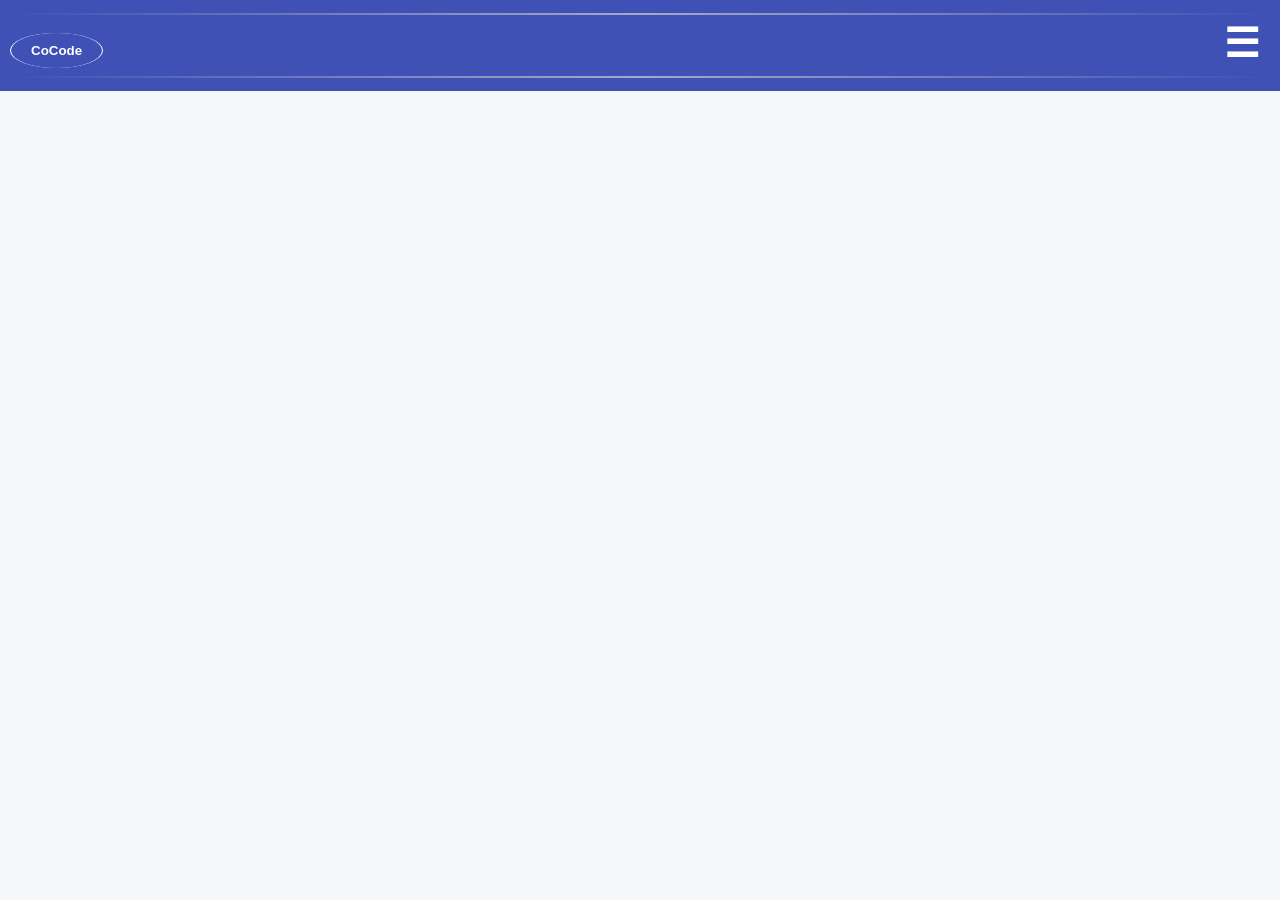
==== home.html @ 3a4d1233 "Add files via upload" ====
<!DOCTYPE html>
<html lang="en">
<head>
  <meta charset="UTF-8" />
  <meta name="viewport" content="width=device-width, initial-scale=1.0"/>
  <title>User List</title>
  <link href="https://fonts.googleapis.com/css2?family=Inter:wght@400;600&display=swap" rel="stylesheet">
  <link href="styles/loader.css" rel="stylesheet">
  <link rel="stylesheet" href="https://cdn.jsdelivr.net/npm/codemirror@5.65.14/lib/codemirror.css">
<!-- Include Material Icons font -->
<link href="https://fonts.googleapis.com/icon?family=Material+Icons" rel="stylesheet">
  <style>
  .sync-icon {
      font-size: 48px;
      color: #2196f3;
      display: inline-block;
      cursor: pointer;
      transition: transform 0.3s;
    }

    .spin {
      animation: spin 1s linear infinite;
    }

    @keyframes spin {
      100% {
        transform: rotate(360deg);
      }
    }
  </style>
  <style>
    body {
      margin: 0;
      font-family: 'Inter', sans-serif;
      background: #f5f8fa;
      color: #333;
      padding: 20px;
      //position: relative;
    }

    .container {
      max-width: 800px;
      margin: auto;
        margin-top: 100px;
    }

    .user-card {
      display: flex;
      align-items: center;
      background: white;
      border-radius: 12px;
      padding: 15px 20px;
      margin-bottom: 15px;
      box-shadow: 0 2px 8px rgba(0, 0, 0, 0.05);
      transition: transform 0.2s ease;
    }

    .user-card:hover {
      transform: scale(1.01);
    }

    .user-pic {
      width: 50px;
      height: 50px;
      border-radius: 50%;
      object-fit: cover;
      margin-right: 15px;
    }

    .user-info {
      flex-grow: 1;
    }

    .user-name {
      font-weight: 600;
      font-size: 1.1em;
    }

    .last-msg {
      font-size: 0.9em;
      color: #666;
    }

    .badge {
      background: #ff4757;
      color: white;
      font-size: 0.8em;
      padding: 4px 8px;
      border-radius: 999px;
      min-width: 24px;
      text-align: center;
    }

    @media (max-width: 600px) {
      .user-card {
        flex-direction: column;
        align-items: flex-start;
        gap: 10px;
      }

      .badge {
        align-self: flex-end;
      }
    }
  
  
  .user-name {
    text-transform: capitalize;
  }
  </style>
  
  
  
    <style>
    .mod-overlay {
      position: fixed;
      top: 0; left: 0;
      width: 100vw; height: 100vh;
      background: rgba(255, 255, 255, 0.1);
      backdrop-filter: blur(10px);
      z-index: 9999;
      //display: flex;
      display: none;
      flex-direction: column;
      box-shadow: 0 0 20px rgba(0,0,0,0.2);
    }

    .mod-header {
      display: flex;
      align-items: center;
      padding: 8px 12px;
      background: rgba(0,0,0,0.6);
      color: white;
    }
    .mod-close {
     // background: #e74c3c;
      color: white;
      border: none;
      padding: 4px 10px;
      margin-right: 10px;
      border-radius: 4px;
      cursor: pointer;
    }
    .mod-user-pic {
      width: 50px;
      height: 50px;
      border-radius: 50%;
      margin-right: 10px;
    }
    .mod-user-name {
      white-space: nowrap;
      overflow: hidden;
      text-overflow: ellipsis;
      max-width: 150px;
    }

    .mod-tabs {
      display: flex;
      background: rgba(0, 0, 0, 0.3);
    }
    .mod-tab-btn {
      flex: 1;
      padding: 8px;
      text-align: center;
      cursor: pointer;
      color: white;
      background: transparent;
      border-bottom: 2px solid transparent;
    }
    .mod-tab-btn.active {
      border-bottom: 2px solid #00aced;
    }

    .mod-tab-content {
      flex: 1;
      display: none;
      overflow: hidden;
    }
    .mod-tab-content.active {
      display: block;
    }

    .mod-footer {
      background: rgba(255, 255, 255, 0.2);
      padding: 8px 12px;
     // postion: sticky;
   //   bottom: -20px;
    }

    .mod-arrow {
      font-size: 24px;
      cursor: pointer;
    }

    .CodeMirror {
      height: 100%;
    }

    iframe {
      width: 100%;
      height: 100%;
      border: none;
    }

    @media (max-width: 600px) {
      .mod-user-name {
        max-width: 100px;
        font-size: 14px;
      }
      .mod-tab-btn {
        font-size: 12px;
      }
    }
  
  #sync {
    position: absolute;
    right: 4px;
    
  }
    
    
    
    
    
    
    
        .menu-container.show {
        transition: transform 0.2s ease-out;
        transform: scaleX(100%);
        
    }

#menu {
        position: absolute;
        right:0;
        top: 0;
        background: none; // inherit;
        color: inherit;
        border: none;
        font-size: 40px;
    font-weight: bold;
  z-index: 101;
    }
  
  
  
  .menu-container {
    max-height: 100vh;
        position: absolute;
        right: 0;
        z-index: 110;
        transform: scaleX(0);
        text-align: left;
        top: 0:
    overflow: auto;
  background-color: inherit; // #1e1e1e;
  color: #ffffff;
  padding: 20px;
  width: 220px;
  border-radius: 10px;
  box-shadow: 0 0 15px rgba(0, 0, 0, 0.6);
  font-family: 'Segoe UI', Tahoma, Geneva, Verdana, sans-serif;
    overflow: auto;
  }

.menu-container button#close, .mod-close{
  background: transparent;
  color: #ffffff;
  border: none;
  font-size: 18px;
  float: right;
  cursor: pointer;
}

.menu-container hr {

  margin: 5px 0;
  border: 0;
  height: 2px;
  background-image: linear-gradient(to right, rgba(0, 0, 0, 0), rgba(200, 200, 200, 0.75), rgba(0, 0, 0, 0));

}

.menu-container ul {
  list-style: none;
  padding: 0;
  margin: 0;
}

.menu-container li {
  overflow: auto;
  transition: background 0.3s, transform 0.2s;
  margin: 12px 0;
  
}

.menu-container a {
  color: #80cbc4;
  text-decoration: none;
  font-weight: bold;
  transition: color 0.3s ease;
}

.menu-container a:hover {
  color: #4db6ac;
}
    
    
    header {
    
    
        
     justify-content: space-between;
    align-items: center;
    background: #3f51b5;
    color: #fff;
    padding: 5px 10px;
   // border-radius: 10px;
    margin-bottom: 30px;
  
    position: fixed;
    top:0;
    z-index: 9900;
    min-height: 80px;
    line-height: 24px;
    left: 0;
        right: 0;
        
      
  }
    
    
    hr {
    border: 0;
    height: 2px;
    background-image: linear-gradient(to right, rgba(0, 0, 0, 0), rgba(200, 200, 200, 0.75), rgba(0, 0, 0, 0));
}
    
    
    #signout1 {
    background: none;
    border: 0.5px solid white;
    border-radius: 90%;
    border-bottom: none;
        border-top: none;
  }
    
    button {
    padding: 10px 20px;
    background-color: #4caf50;
    border: none;
    color: white;
    font-weight: bold;
    border-radius: 6px;
    cursor: pointer;
    margin-top: 10px;
    transition: background 0.3s ease;
  }

  button:hover {
    background-color: #388e3c;
  }

  </style>
    
    
      <!--link rel="stylesheet" href="styles/home.css"-->
</head>
<body>
    
      <header>
    <hr>
    <button id="signout1">CoCode</button>
    <button id="menu">&#9776;</button>
     <div class="menu-container">
            <button id="close">X</button> Menu
            <hr>
            <ul>
              <li></li>
             <!--li id="switch">Switch <span>Account</span></li-->
              <li id="signout">Logout <span id="username"></span></li>
              <li><a href="changePsw.html">Change password </a></li>
            </ul>
     </div>
    <!--div id="sess">session/term not initialized</div>
    <div id="date"></div-->
    <hr>
  </header>

  <div class="container" id="user-list">
    <!-- Users will be inserted here -->
  </div>
  
  
 <div class="loader">
  <div class="ripple"></div>
</div>
  
  
  
  
  
  
  
  

<script type="module">
  /*
  precondition: session must be already created;
  */
  import { initializeApp } from "https://www.gstatic.com/firebasejs/10.4.0/firebase-app.js";
  import { getAnalytics } from "https://www.gstatic.com/firebasejs/10.4.0/firebase-analytics.js";
  import {getFirestore, query, where, getDocs, collection, doc, setDoc, getDoc, runTransaction} from "https://www.gstatic.com/firebasejs/10.4.0/firebase-firestore.js";
  import {getAuth, signOut, onAuthStateChanged} from "https://www.gstatic.com/firebasejs/10.4.0/firebase-auth.js";
     // import {getDatabase, set, ref, onValue, child, get } from "https://www.gstatic.com/firebasejs/10.4.0/firebase-database.js";
      const firebaseConfig = {
    apiKey: "AIzaSyBzebDzvgcldMRjilheYQNbpTQu7KHpdq8",
    authDomain: "codechat-ac099.firebaseapp.com",
    projectId: "codechat-ac099",
    storageBucket: "codechat-ac099.firebasestorage.app",
    messagingSenderId: "56113632061",
    appId: "1:56113632061:web:783ff26002958398b42b54",
    measurementId: "G-XJ5SQB87QR"
  };

  
  
      const app = initializeApp(firebaseConfig);
      const analytics = getAnalytics(app);
      const auth = getAuth(app);
    const db = getFirestore(app);
    signout.onclick = e=>{
      signOut(auth);
    }
    onAuthStateChanged(auth, user=>{
        if (!user)
        window.location.href= "signin.html";
    })
  var timeoutId;
    let stdsRef = collection(db, "students");
  let q = query(stdsRef, where("name", "!=", false));
  let stdsSnapshots = await getDocs(q);
  const loader =document.querySelector(".loader").style;
 loader.display = "none";

  let me=auth.currentUser.email;
  let students = [];
  // stdsSnapshots.sort();
  stdsSnapshots.forEach(stdDoc=>{
    let std = stdDoc.data();
    console.log(std.picURL);
    students.push(std);
  });
 students.sort((a, b)=>a.name.localeCompare(b.name))
  
  console.log(students.length);
    const users = [
      {
        picURL: "https://randomuser.me/api/portraits/women/44.jpg",
        displayName: "Alice Johnson",
        newMsgCount: 0,
        lastMsgTimestap: "2025-07-29 09:15 AM"
      },
      {
        picURL: "https://randomuser.me/api/portraits/men/32.jpg",
        displayName: "James Okoro",
        newMsgCount: 2,
        lastMsgTimestap: "2025-07-28 08:45 PM"
      },
      {
        picURL: "https://randomuser.me/api/portraits/women/21.jpg",
        displayName: "Zainab Musa",
        newMsgCount: 1,
        lastMsgTimestap: "2025-06-28 07:30 AM"
      }
    ];

  updateLabels(students);
  function updateLabels(users){
    const container = document.getElementById('user-list');
    container.innerHTML = "";
    users.forEach(user => {
      const card = document.createElement('div');
      
      card.onclick = e=>{
        console.log(user.email);
        let editorCont = document
        .getElementById("mod-editor");
        editorCont.style
        .display="flex";
        editor.refresh();
        let uname = editorCont.querySelector(".mod-user-name");
        uname.innerText = user.name;
        let pic = editorCont.querySelector(".mod-user-pic");
        pic.src = user.picURL;
        let codeElm = document.getElementById("mod-textarea")
        editor.setValue(user.editorContent ?? "");
        if (me!=user.email){
        //  editor.setOption("readOnly", true);
          editor.setOption("readOnly", "nocursor");

        } else {
            editor.setOption("readOnly", false);

        }
          
          
          
      let sync = document.getElementById("sync");
      sync.onclick = e=>{
          if (me!=user.email) return;
        let content = editor.getValue();
          console.log(content);
          user.editorContent = content;
        sync.classList.add("spin");
          sync.style.color ="white";
          
          let myRef = doc(db, "students", user.email);
          let lastT = getCurrentTimestamp();
          setDoc(myRef, {
              editorContent:content,
              lastMsgTime: lastT
          }, {merge:true})
          .then(succ=>{
              card
              .querySelector(".last-msg")
              .innerText = formatLastMessageTime(lastT);
              sync.classList.remove("spin");
              sync.style.color ="#2196f3";
          })
          .catch(e=>{
              console.error(e);
              sync.classList.remove("spin");
              sync.style.color = "red";
              
          })
          
      }
       
      }
        

        
      card.className = 'user-card';

      card.innerHTML = `
        <img src="${user.picURL}" class="user-pic" alt="User Photo">
        <div class="user-info">
          <div class="user-name">${user.name} ${user.email==me? "(You)" : ""}</div>
          <div class="last-msg">${user.lastMsgTime ? formatLastMessageTime(user.lastMsgTime) : ''}</div>
        </div>
        ${user.newMsgCount > 0 ? `<div class="badge">${user.newMsgCount}</div>` : ' '}
      `;
      

      container.appendChild(card);
    });
  }
  
  
  
function formatLastMessageTime(timestamp) {
  // Convert "2025-07-29 02:15 PM" to a Date object
  const parts = timestamp.match(/^(\d{4})-(\d{2})-(\d{2}) (\d{1,2}):(\d{2}) (\w{2})$/);
  if (!parts) return timestamp; // fallback if format is unexpected

  const [_, year, month, day, hourStr, minuteStr, ampm] = parts;
  let hour = parseInt(hourStr, 10);
  const minute = parseInt(minuteStr, 10);

  // Convert to 24-hour format
  if (ampm.toUpperCase() === "PM" && hour !== 12) hour += 12;
  if (ampm.toUpperCase() === "AM" && hour === 12) hour = 0;

  const msgDate = new Date(+year, month - 1, +day, hour, minute);
  const now = new Date();

  const isSameDay = (d1, d2) =>
    d1.getFullYear() === d2.getFullYear() &&
    d1.getMonth() === d2.getMonth() &&
    d1.getDate() === d2.getDate();

  const yesterday = new Date(now);
  yesterday.setDate(now.getDate() - 1);

  if (isSameDay(msgDate, now)) {
    // Return time in 12-hour format with AM/PM
    return msgDate.toLocaleTimeString([], {
      hour: 'numeric',
      minute: '2-digit',
      hour12: true
    });
  } else if (isSameDay(msgDate, yesterday)) {
    return "Yesterday";
  } else {
    return msgDate.toISOString().split('T')[0]; // YYYY-MM-DD
  }
}
  
  
  
  
  function getCurrentTimestamp() {
  const now = new Date();

  const year = now.getFullYear();
  const month = String(now.getMonth() + 1).padStart(2, '0'); // months are 0-based
  const day = String(now.getDate()).padStart(2, '0');

  let hour = now.getHours();
  const minute = String(now.getMinutes()).padStart(2, '0');
  const ampm = hour >= 12 ? 'PM' : 'AM';

  hour = hour % 12;
  hour = hour ? hour : 12; // 0 becomes 12

  return `${year}-${month}-${day} ${String(hour).padStart(2, '0')}:${minute} ${ampm}`;
}
    
    
    
    document.getElementById("close").onclick = _ => document.querySelector(".menu-container").classList.remove("show");
  menu.onclick = _ => document.querySelector(".menu-container").classList.add("show");

  document.body.onclick = e =>{
    
    if (e.target != menu )
    document.querySelector(".menu-container").classList.remove("show");

  }
  </script>
  
  
  
  


  <div class="mod-overlay" id="mod-editor">
  <div class="mod-header">
    <button class="mod-close" id="closeBtn">×</button>
    <img class="mod-user-pic" src="https://via.placeholder.com/28" />
    <div class="mod-user-name" title="User Name Here">User Name Here</div>
    <div id="sync"><span class="material-icons">sync</span></div>
  </div>

  <div class="mod-tabs">
    <div class="mod-tab-btn active" data-tab="editor">Editor</div>
    <div class="mod-tab-btn" data-tab="output">Output</div>
  </div>

  <div class="mod-tab-content active" id="mod-editor-tab">
    <textarea id="mod-textarea"></textarea>
  </div>

  <div class="mod-tab-content" id="mod-output-tab">
    <iframe id="mod-output-iframe"></iframe>
  </div>

  <div class="mod-footer">
    <div class="mod-arrow">↑</div>
  </div>
</div>

<!-- CodeMirror & Dependencies -->
<script src="https://cdn.jsdelivr.net/npm/codemirror@5.65.14/lib/codemirror.js"></script>
<script src="https://cdn.jsdelivr.net/npm/codemirror@5.65.14/mode/xml/xml.js"></script>
<script src="https://cdn.jsdelivr.net/npm/codemirror@5.65.14/mode/javascript/javascript.js"></script>
<script src="https://cdn.jsdelivr.net/npm/codemirror@5.65.14/mode/css/css.js"></script>
<script src="https://cdn.jsdelivr.net/npm/codemirror@5.65.14/mode/htmlmixed/htmlmixed.js"></script>
<script src="https://cdn.jsdelivr.net/npm/codemirror@5.65.14/addon/edit/closetag.js"></script>
<script src="https://cdn.jsdelivr.net/npm/codemirror@5.65.14/addon/edit/matchtags.js"></script>

<script>
  const editor = CodeMirror
    .fromTextArea(document
    .getElementById('mod-textarea'), {
      lineNumbers: true,
      mode: 'htmlmixed',
      theme: 'default',
      autoCloseTags: true,
      //matchTags: { bothTags: true }
    });
    
  window.onload = function () {
    
    closeBtn.onclick = e=>{
      console.log(8)
      document.
      getElementById("mod-editor")
      .style
      .display="none";
    }

    // Tabs switching
    const buttons = document.querySelectorAll('.mod-tab-btn');
    buttons.forEach(btn => {
      btn.addEventListener('click', () => {
        buttons.forEach(b => b.classList.remove('active'));
        btn.classList.add('active');

        document.querySelectorAll('.mod-tab-content').forEach(tab => tab.classList.remove('active'));

        if (btn.dataset.tab === 'editor') {
          document.getElementById('mod-editor-tab').classList.add('active');
        } else {
          document.getElementById('mod-output-tab').classList.add('active');
          document.getElementById('mod-output-iframe').srcdoc = editor.getValue();
        }
      });
    });
  };
</script>

</body>
</html>
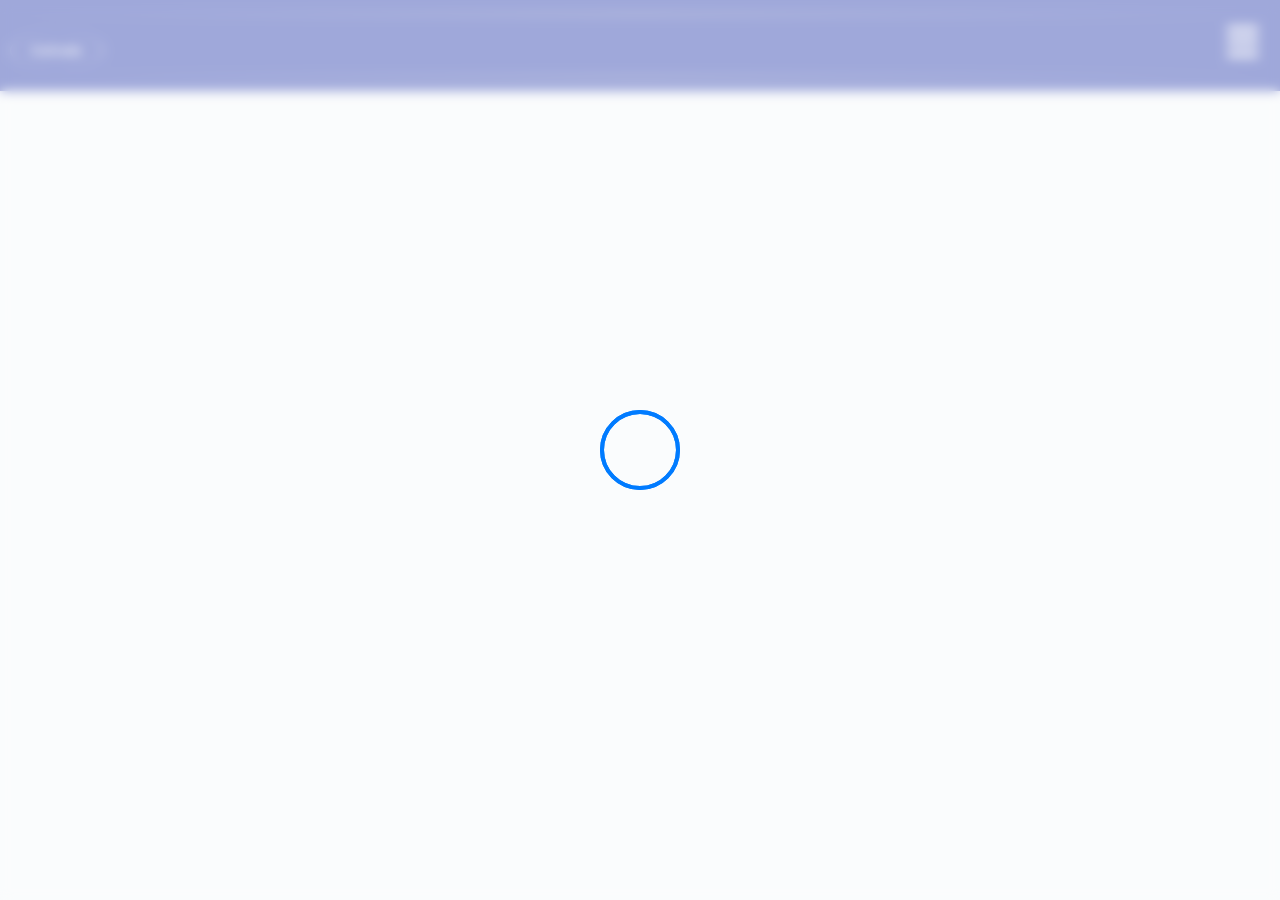
==== commit 595d3823: "Add files via upload" ====
--- a/home.html
+++ b/home.html
@@ -82,14 +82,73 @@
     }
 
     .badge {
-      background: #ff4757;
-      color: white;
-      font-size: 0.8em;
-      padding: 4px 8px;
-      border-radius: 999px;
-      min-width: 24px;
+      background: lightgreen; //#ff4757;
+      //color: white;
+     // font-size: 0.8em;
+     // padding: 4px 8px;
+      border-radius: 50%;
+    //  min-width: 24px;
+      //min-height: 24px;
       text-align: center;
-    }
+      display: none;
+      
+    }
+    .fellow {
+        min-width: 24px;
+       min-height: 24px;
+    }
+    .update-indicator {
+  position: relative;
+  width: 12px;
+  height: 12px;
+  background-color: #00c853;
+  border-radius: 50%;
+  box-shadow: 0 0 4px rgba(0, 200, 83, 0.5);
+  animation: shine-pulse 4s ease-in-out infinite;
+}
+
+.update-indicator::before,
+.update-indicator::after {
+  content: '';
+  position: absolute;
+  top: 50%;
+  left: 50%;
+  width: 12px;
+  height: 12px;
+  background-color: rgba(0, 200, 83, 0.3);
+  border-radius: 50%;
+  transform: translate(-50%, -50%) scale(1);
+  opacity: 0;
+  pointer-events: none;
+}
+
+.update-indicator::before {
+  animation: concentric-ring 4s ease-out infinite;
+}
+
+.update-indicator::after {
+  animation: concentric-ring 4s ease-out infinite 2s; /* offset for alternating rings */
+}
+
+@keyframes shine-pulse {
+  0%, 100% {
+    box-shadow: 0 0 4px rgba(0, 200, 83, 0.4);
+  }
+  50% {
+    box-shadow: 0 0 10px rgba(0, 200, 83, 0.8);
+  }
+}
+
+@keyframes concentric-ring {
+  0% {
+    transform: translate(-50%, -50%) scale(1);
+    opacity: 0.5;
+  }
+  100% {
+    transform: translate(-50%, -50%) scale(3);
+    opacity: 0;
+  }
+}
 
     @media (max-width: 600px) {
       .user-card {
@@ -100,6 +159,7 @@
 
       .badge {
         align-self: flex-end;
+        
       }
     }
   
@@ -410,7 +470,7 @@
   */
   import { initializeApp } from "https://www.gstatic.com/firebasejs/10.4.0/firebase-app.js";
   import { getAnalytics } from "https://www.gstatic.com/firebasejs/10.4.0/firebase-analytics.js";
-  import {getFirestore, query, where, getDocs, collection, doc, setDoc, getDoc, runTransaction} from "https://www.gstatic.com/firebasejs/10.4.0/firebase-firestore.js";
+  import {getFirestore, onSnapshot, query, where, getDocs, collection, doc, setDoc, getDoc, runTransaction} from "https://www.gstatic.com/firebasejs/10.4.0/firebase-firestore.js";
   import {getAuth, signOut, onAuthStateChanged} from "https://www.gstatic.com/firebasejs/10.4.0/firebase-auth.js";
      // import {getDatabase, set, ref, onValue, child, get } from "https://www.gstatic.com/firebasejs/10.4.0/firebase-database.js";
       const firebaseConfig = {
@@ -481,7 +541,25 @@
     container.innerHTML = "";
     users.forEach(user => {
       const card = document.createElement('div');
-      
+      if (me!=user.email)
+      onSnapshot(doc(db, "students", user.email), (userDoc)=>{
+          
+          console.log("a change detected");
+          let std = userDoc.data();
+          std.viewers ??=[];
+          console.log(std.viewers.map(view=>view.id).includes(me));
+          let viewed = std.viewers.map(view=>view.id).includes(me);
+          
+          if (viewed) {
+              card.querySelector(".badge")
+              .style.display = "none";
+              return;
+          }
+          user.editorContent = std.editorContent;
+          card.querySelector(".badge")
+          .style.display = "block";
+      })
+        
       card.onclick = e=>{
         console.log(user.email);
         let editorCont = document
@@ -489,6 +567,22 @@
         editorCont.style
         .display="flex";
         editor.refresh();
+        card.querySelector(".badge")
+        .style.display = "none";
+         if (user.email != me){
+             user.viewers ??=[];
+             if (!user.viewers.map(view=>view.id).includes(me)){
+                 console.log("Let me view an update");
+                 let myView ={id: me, time: getCurrentTimestamp() };
+                 let viewers = user.viewers;
+                 viewers.push(myView);
+                 setDoc(doc(db, "students", user.email), {viewers:viewers}, {merge: true})
+                 .then(_=>{
+                     console.log("viewers updated!");
+                 })
+
+             }
+         }
         let uname = editorCont.querySelector(".mod-user-name");
         uname.innerText = user.name;
         let pic = editorCont.querySelector(".mod-user-pic");
@@ -512,6 +606,7 @@
         let content = editor.getValue();
           console.log(content);
           user.editorContent = content;
+          user.viewers =[];
         sync.classList.add("spin");
           sync.style.color ="white";
           
@@ -519,7 +614,8 @@
           let lastT = getCurrentTimestamp();
           setDoc(myRef, {
               editorContent:content,
-              lastMsgTime: lastT
+              lastMsgTime: lastT,
+              viewers: []
           }, {merge:true})
           .then(succ=>{
               card
@@ -549,7 +645,7 @@
           <div class="user-name">${user.name} ${user.email==me? "(You)" : ""}</div>
           <div class="last-msg">${user.lastMsgTime ? formatLastMessageTime(user.lastMsgTime) : ''}</div>
         </div>
-        ${user.newMsgCount > 0 ? `<div class="badge">${user.newMsgCount}</div>` : ' '}
+        <div class="badge ${user.email=='yusufmainaishaku@gmail.com'? 'update-indicator' : 'fellow' }"> </div> 
       `;
       
 
--- a/styles/loader.css
+++ b/styles/loader.css
@@ -0,0 +1,46 @@
+.loader {
+  position: fixed;
+  top: 0;
+  left: 0;
+  width: 100%;
+  height: 100%;
+  background: white;
+  display: flex;
+  align-items: center;
+  justify-content: center;
+  z-index: 9999;
+  backdrop-filter: blur(6px);
+  background-color: rgba(255, 255, 255, 0.5);
+}
+
+.ripple {
+  position: relative;
+  width: 80px;
+  height: 80px;
+}
+
+.ripple::before,
+.ripple::after {
+  content: "";
+  position: absolute;
+  inset: 0;
+  border: 4px solid #007bff;
+  border-radius: 50%;
+  animation: rippleAnim 1.5s infinite;
+}
+
+.ripple::after {
+  animation-delay: 0.75s;
+}
+
+@keyframes rippleAnim {
+  0% {
+    transform: scale(0.5);
+    opacity: 1;
+  }
+  100% {
+    transform: scale(2);
+    opacity: 0;
+  }
+}
+
